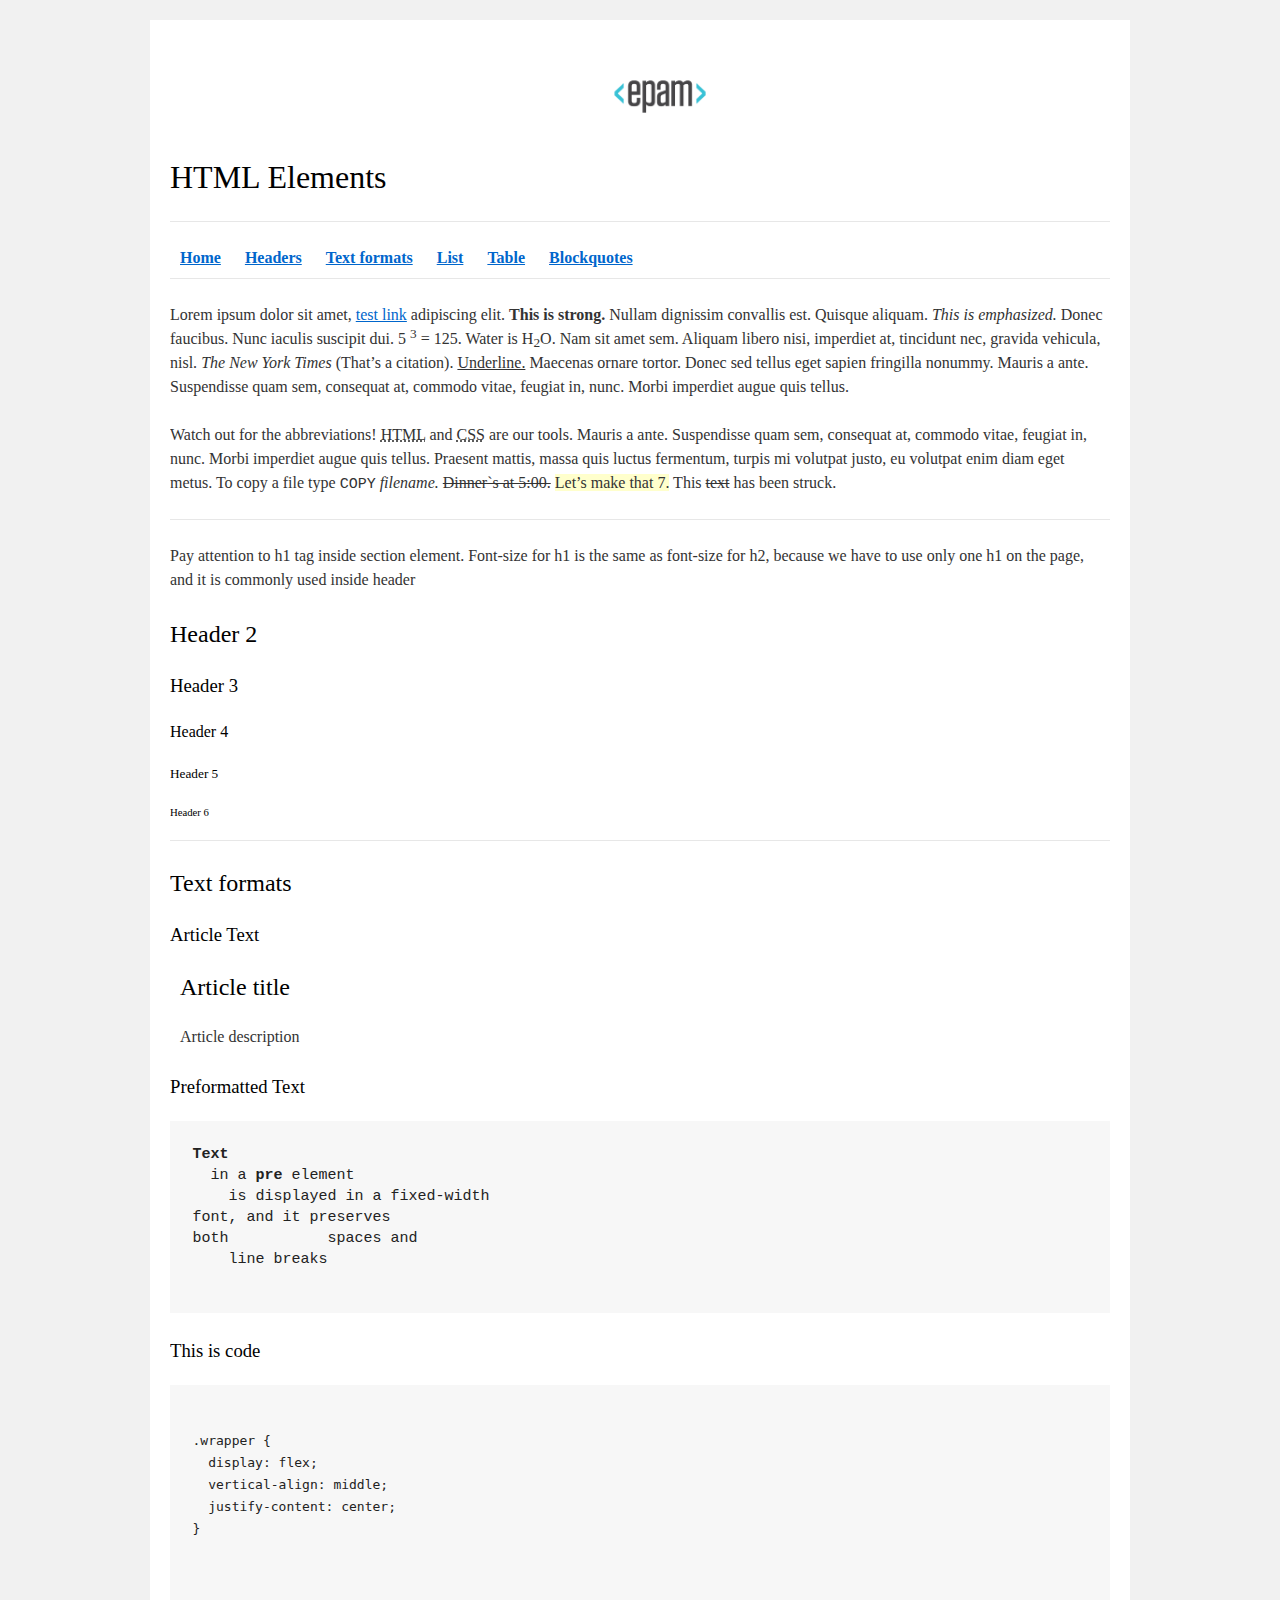
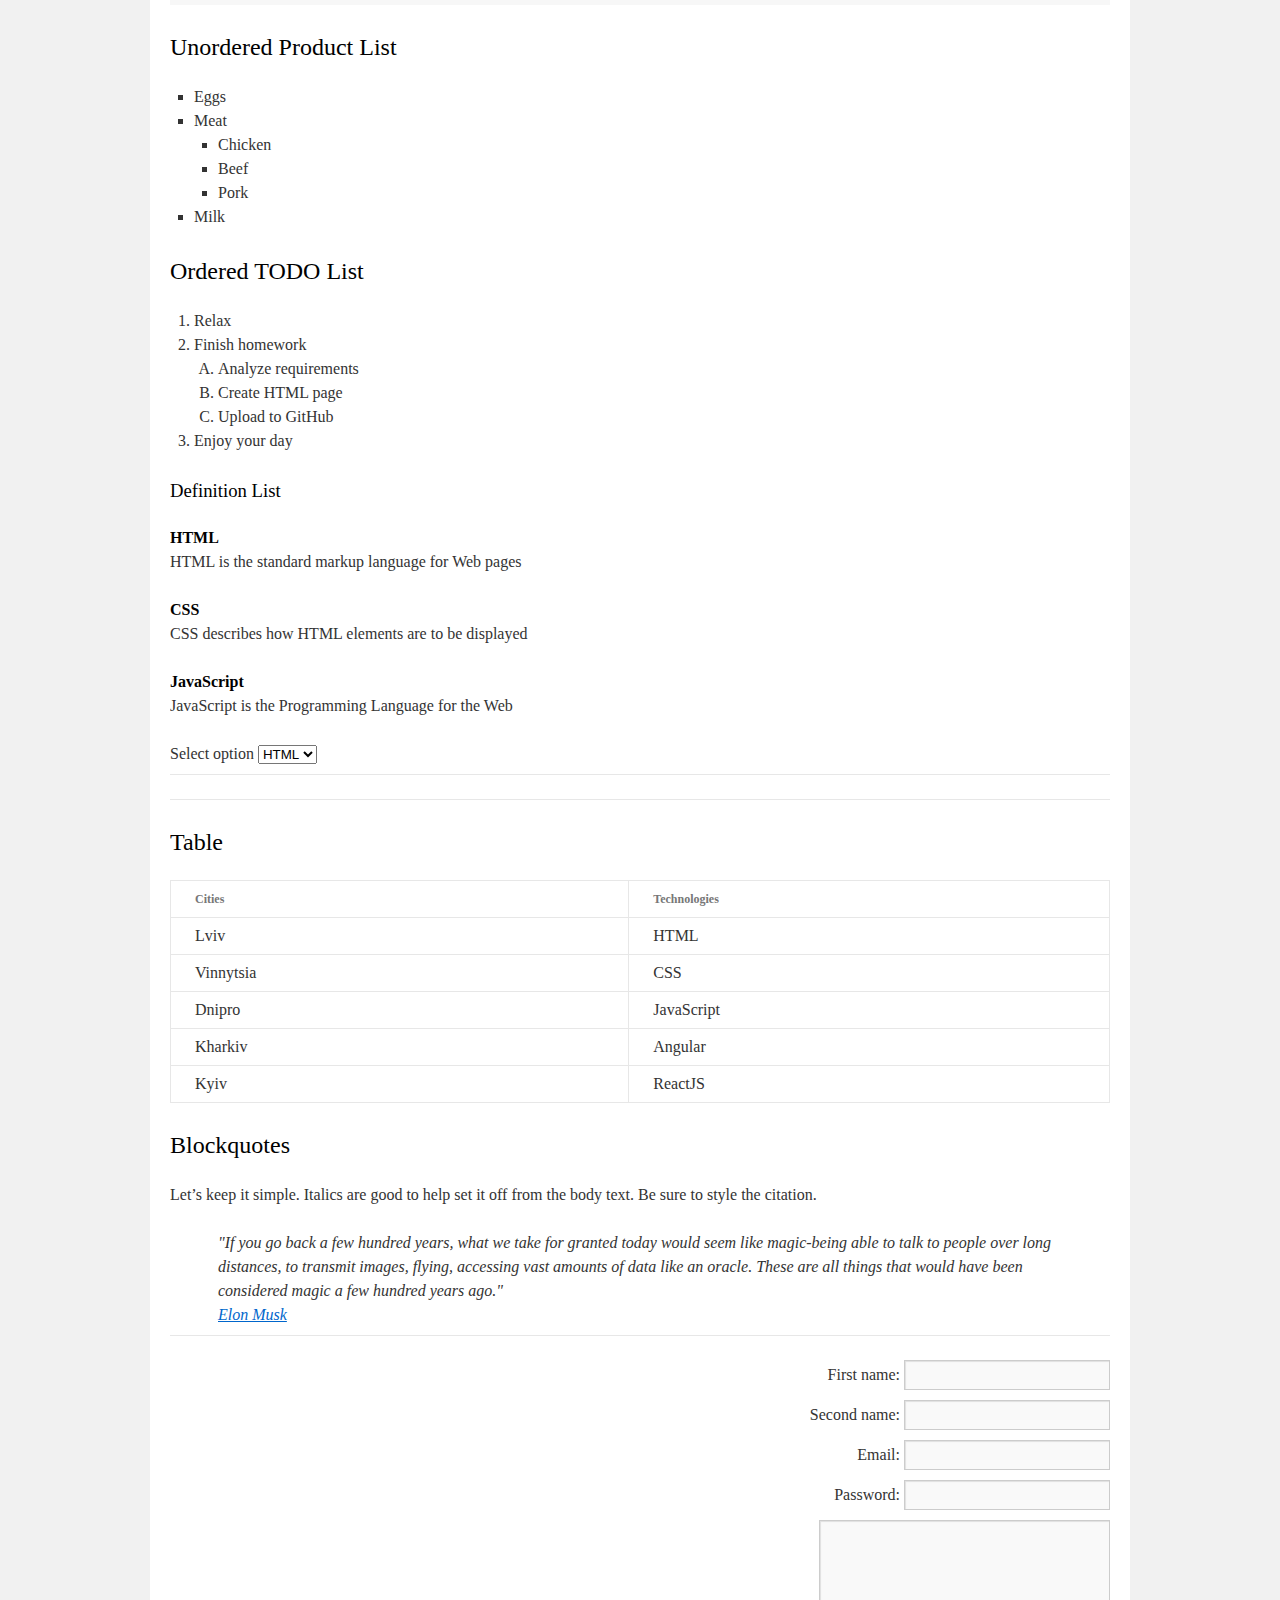
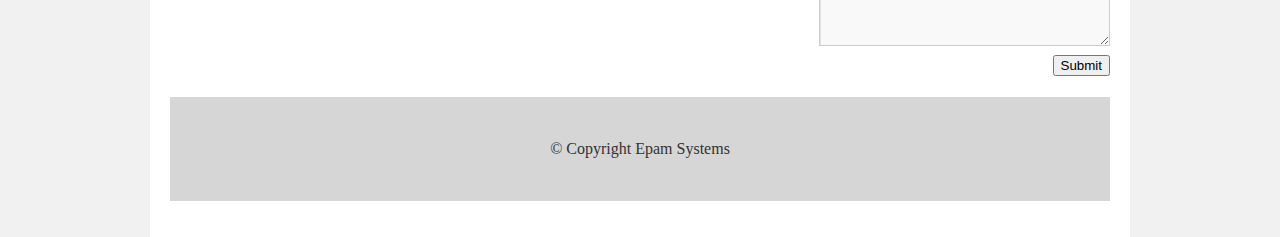
==== FL11_HW1/homework/index.html @ 72bde5f6 "First homework" ====
<!DOCTYPE html>
<html lang="en">

<head>
  <meta charset="utf-8">
  <title>HTML Basics</title>
  <link rel="stylesheet" href="style.css">
</head>

<body>
  <div id="wrapper">
    <div id="main">
      <div id="container">
        <div id="content" role="main">
          <header>
            <img src="logo.png" alt="EPAM Logo">
            <h1>HTML Elements</h1>
            <hr>
            <nav>
              <a href="#home"><b>Home</b></a>
              <a href="#headers"><b>Headers</b></a>
              <a href="#textFormats"><b>Text formats</b></a>
              <a href="#list"><b>List</b></a>
              <a href="#table"><b>Table</b></a>
              <a href="#blockquotes"><b>Blockquotes</b></a>
            </nav>
            <hr>
          </header>
          <section id="home">
            <p>
              Lorem ipsum dolor sit amet,
              <a href="index.html">test link</a>
              adipiscing elit.
              <strong>This is strong.</strong>
              Nullam dignissim convallis est. Quisque aliquam.
              <em>This is emphasized.</em>
              Donec faucibus. Nunc iaculis suscipit dui. 5
              <sup>3</sup> = 125.
              Water is H<sub>2</sub>O.
              Nam sit amet sem. Aliquam libero nisi, imperdiet at, tincidunt nec, gravida vehicula, nisl.
              <cite>The New York Times</cite>
              (That&#8217;s a citation).
              <u>Underline.</u>
              Maecenas ornare tortor. Donec sed tellus eget sapien fringilla nonummy. Mauris a ante. Suspendisse quam
              sem, consequat at, commodo vitae, feugiat in, nunc. Morbi imperdiet augue quis tellus.
            </p>
            <p>
              Watch out for the abbreviations!
              <abbr title="Hyper Text Markup Language">HTML</abbr>
              and
              <abbr title="Cascading Style Sheets">CSS</abbr>
              are our tools. Mauris a ante. Suspendisse quam sem, consequat at, commodo vitae, feugiat in, nunc. Morbi
              imperdiet augue quis tellus. Praesent mattis, massa quis luctus fermentum, turpis mi volutpat justo, eu
              volutpat enim diam eget metus. To copy a file type
              <kbd>COPY</kbd>
              <i>filename.</i>
              <s>Dinner`s at 5:00.</s>
              <ins>Let&#8217;s make that 7.</ins>
              This <s>text</s> has been struck.
            </p>
            <hr>
          </section>
          <section id="headers">
            <p>
              Pay attention to h1 tag inside section element. Font-size for h1 is the same as font-size for h2,
              because we have to use only one h1 on the page, and it is commonly used inside header
            </p>
            <h2>Header 2</h2>
            <h3>Header 3</h3>
            <h4>Header 4</h4>
            <h5>Header 5</h5>
            <h6>Header 6</h6>
            <hr>
          </section>
          <section id="textFormats">

              <h2>Text formats</h2>
              <h3>Article Text</h3>
              <article>
                  <h2>Article title</h2>
                  <p>Article description</p>
              </article>
              
              <h3>Preformatted Text</h3>
<pre>
<b>Text</b>
  in a <b>pre</b> element
    is displayed in a fixed-width
font, and it preserves
both           spaces and
    line breaks
    
</pre>
              <h3>This is code</h3>
              <pre>
                <code>
.wrapper {
  display: flex;
  vertical-align: middle;
  justify-content: center;
}
                </code>
              </pre>
          </section>
          <section id="list">
            <h2>Unordered Product List</h2>
            <ul>
              <li>Eggs</li>
              <li>Meat
                <ul>
                  <li>Chicken</li>
                  <li>Beef</li>
                  <li>Pork</li>
                </ul>
              </li>
              
              <li>Milk</li>
            </ul>
            <h2>Ordered TODO List</h2>
            <ol>
              <li>Relax</li>
              <li>Finish homework
                <ol type="A">
                  <li>Analyze requirements</li>
                  <li>Create HTML page</li>
                  <li>Upload to GitHub</li>
                </ol>
              </li>
    
              <li>Enjoy your day</li>
            </ol>
            
            
            <h3>Definition List</h3>
            <dl>
              <dt>HTML</dt>
              <dd>HTML is the standard markup language for Web pages</dd>
              <dt>CSS</dt>
              <dd>CSS describes how HTML elements are to be displayed</dd>
              <dt>JavaScript</dt>
              <dd>JavaScript is the Programming Language for the Web</dd>
            </dl>
            
            <span>Select option</span>
            <select title="Select one of following options">
              <option value="HTML">HTML</option>
              <option value="CSS">CSS</option>
              <option value="JS">JS</option>
            </select>
            <hr>
            <hr>
          </section>
          <section id="table">
            <h2>Table</h2>
            <table>
              <thead>
                <tr>
                  <th>Cities</th>
                  <th>Technologies</th>
                </tr>
              </thead>
              <tbody>
                 <tr>
                   <td>Lviv</td>
                   <td>HTML</td>
                 </tr>
                 <tr>
                   <td>Vinnytsia</td>
                   <td>CSS</td>
                 </tr>
                 <tr>
                   <td>Dnipro</td>
                   <td>JavaScript</td>
                 </tr>
                 <tr>
                   <td>Kharkiv</td>
                   <td>Angular</td>
                 </tr>
                 <tr>
                   <td>Kyiv</td>
                   <td>ReactJS</td>
                 </tr>
              </tbody>
            </table>
          </section>
          <section id="blockquotes">
            <h2>Blockquotes</h2>
            <p>Let&#8217;s keep it simple. Italics are good to help set it off from the body text. Be sure to style the citation.</p>
            <blockquote>
              "If you go back a few hundred years, what we take for granted today would seem like magic-being able
              to talk to people over long distances, to transmit images, flying, accessing vast amounts of data
              like an oracle. These are all things that would have been considered magic a few hundred years ago."
              <br>
              <a href="https://twitter.com/elonmusk">Elon Musk</a>
            </blockquote>
            <hr>
          </section>
          <section>
            <form action="#">
              <label for="firstName">
                First name: <input type="text" name="firstName" id="firstName">
              </label>
              <br>
              <label for="secondName">
                Second name: <input type="text" name="secondName" id="secondName">
              </label>
              <br>
              <label for="eMail">
                Email: <input type="email" name="eMail" id="eMail">
              </label>
              <br>
              <label for="password">
                Password: <input type="password" name="password" id="password">
              </label>
              <br>
              <textarea name="customComment" title="Leave a comment if you want" id="textarea" cols="30" rows="5"></textarea>
              <br>
              <button>Submit</button>
            </form>
          </section>
          <footer>
            <span>
              &copy; Copyright Epam Systems
            </span>
          </footer>
        </div>
      </div>
    </div>
  </div>
</body>

</html>
---- FL11_HW1/homework/style.css ----
html,body,div,span,applet,object,iframe,h1,h2,h3,h4,h5,h6,p,blockquote,pre,a,abbr,acronym,address,big,cite,code,del,dfn,em,font,img,ins,kbd,q,s,samp,small,strike,strong,sub,sup,tt,var,b,u,i,center,dl,dt,dd,ol,ul,li,fieldset,form,label,legend,table,caption,tbody,tfoot,thead,tr,th,td{background:transparent;border:0;margin:0;padding:0;vertical-align:baseline}body{line-height:1}h1,h2,h3,h4,h5,h6{clear:both;font-weight:normal}ol,ul{list-style:none}blockquote{quotes:none}blockquote:before,blockquote:after{content:'';content:none}del{text-decoration:line-through}table{border-collapse:collapse;border-spacing:0}a img{border:0}#container{float:left;margin:0 -240px 0 0;width:100%}#primary,#secondary{float:right;overflow:hidden;width:220px}#secondary{clear:right}#footer{clear:both;width:100%}.one-column #content{margin:0 auto;width:640px}.single-attachment #content{margin:0 auto;width:900px}body,input,textarea,.page-title span,.pingback a.url{font-family:Georgia,"Bitstream Charter",serif}h3#comments-title,h3#reply-title,#access .menu,#access div.menu ul,#cancel-comment-reply-link,.form-allowed-tags,#site-info,#site-title,#wp-calendar,.comment-meta,.comment-body tr th,.comment-body thead th,.entry-content label,.entry-content tr th,.entry-content thead th,.entry-meta,.entry-title,.entry-utility,#respond label,.navigation,.page-title,.pingback p,.reply,.widget-title,.wp-caption-text{font-family:"Helvetica Neue",Arial,Helvetica,"Nimbus Sans L",sans-serif}input[type="submit"]{font-family:"Helvetica Neue",Arial,Helvetica,"Nimbus Sans L",sans-serif}pre{font-family:"Courier 10 Pitch",Courier,monospace}code{font-family:Monaco,Consolas,"Andale Mono","DejaVu Sans Mono",monospace}#access .menu-header,div.menu,#colophon,#branding,#main,#wrapper{margin:0 auto;width:940px}#wrapper{background:#fff;margin-top:20px;padding:0 20px}#footer-widget-area{overflow:hidden}#footer-widget-area .widget-area{float:left;margin-right:20px;width:220px}#footer-widget-area #fourth{margin-right:0}#site-info{float:left;font-size:14px;font-weight:bold;width:700px}#site-generator{float:right;width:220px}body{background:#f1f1f1}body,input,textarea{color:#666;font-size:12px;line-height:18px}hr{background-color:#e7e7e7;border:0;clear:both;height:1px;margin-bottom:18px}p{margin-bottom:18px}ul{list-style:square;margin:0 0 18px 1.5em}ol{list-style:decimal;margin:0 0 18px 1.5em}ol ol{list-style:upper-alpha}ol ol ol{list-style:lower-roman}ol ol ol ol{list-style:lower-alpha}ul ul,ol ol,ul ol,ol ul{margin-bottom:0}dl{margin:0 0 24px 0}dt{font-weight:bold}dd{margin-bottom:18px}strong{font-weight:bold}cite,em,i{font-style:italic}big{font-size:131.25%}ins{background:#ffc;text-decoration:none}blockquote{font-style:italic;padding:0 3em}blockquote cite,blockquote em,blockquote i{font-style:normal}pre{background:#f7f7f7;color:#222;line-height:18px;margin-bottom:18px;overflow:auto;padding:1.5em}abbr,acronym{cursor:help}sup,sub{height:0;line-height:1;position:relative;vertical-align:baseline}sup{bottom:1ex}sub{top:.5ex}small{font-size:smaller}input{margin-bottom:10px}input[type="text"],input[type="password"],input[type="email"],input[type="url"],input[type="number"],textarea{background:#f9f9f9;border:1px solid #ccc;box-shadow:inset 1px 1px 1px rgba(0,0,0,0.1);-moz-box-shadow:inset 1px 1px 1px rgba(0,0,0,0.1);-webkit-box-shadow:inset 1px 1px 1px rgba(0,0,0,0.1);padding:2px}a:link{color:#06c}a:visited{color:#743399}a:active,a:hover{color:#ff4b33}.screen-reader-text{clip:rect(1px,1px,1px,1px);overflow:hidden;position:absolute !important;height:1px;width:1px}#header{padding:30px 0 0 0}#site-title{float:left;font-size:30px;line-height:36px;margin:0 0 18px 0;width:700px}#site-title a{color:#000;font-weight:bold;text-decoration:none}#site-description{color:#000;clear:right;float:right;font-style:italic;margin:15px 0 18px 0;opacity:.65;width:220px}#branding img{border-top:4px solid #000;border-bottom:1px solid #000;display:block;float:left}#access{background:#000;display:block;float:left;margin:0 auto;width:940px}#access .menu-header,div.menu{font-size:13px;margin-left:12px;width:928px}#access .menu-header ul,div.menu ul{list-style:none;margin:0}#access .menu-header li,div.menu li{float:left;position:relative}#access a{color:#aaa;display:block;line-height:38px;padding:0 10px;text-decoration:none}#access ul ul{box-shadow:0 3px 3px rgba(0,0,0,0.2);-moz-box-shadow:0 3px 3px rgba(0,0,0,0.2);-webkit-box-shadow:0 3px 3px rgba(0,0,0,0.2);display:none;position:absolute;top:38px;left:0;float:left;width:180px;z-index:99999}#access ul ul li{min-width:180px}#access ul ul ul{left:100%;top:0}#access ul ul a{background:#333;line-height:1em;padding:10px;width:160px;height:auto}#access li:hover>a,#access ul ul:hover>a{background:#333;color:#fff}#access ul li:hover>ul{display:block}#access ul li.current_page_item>a,#access ul li.current_page_ancestor>a,#access ul li.current-menu-ancestor>a,#access ul li.current-menu-item>a,#access ul li.current-menu-parent>a{color:#fff}* html #access ul li.current_page_item a,* html #access ul li.current_page_ancestor a,* html #access ul li.current-menu-ancestor a,* html #access ul li.current-menu-item a,* html #access ul li.current-menu-parent a,* html #access ul li a:hover{color:#fff}#main{clear:both;overflow:hidden;padding:40px 0 0 0}#content{margin-bottom:36px}#content,#content input,#content textarea{color:#333;font-size:16px;line-height:24px}#content p,#content ul,#content ol,#content dd,#content pre,#content hr{margin-bottom:24px}#content ul ul,#content ol ol,#content ul ol,#content ol ul{margin-bottom:0}#content pre,#content kbd,#content tt,#content var{font-size:15px;line-height:21px}#content code{font-size:13px}#content dt,#content th{color:#000}#content h1,#content h2,#content h3,#content h4,#content h5,#content h6{color:#000;line-height:1.5em;margin:0 0 20px 0}#content table{border:1px solid #e7e7e7;margin:0 -1px 24px 0;text-align:left;width:100%}#content tr th,#content thead th{color:#777;font-size:12px;font-weight:bold;line-height:18px;padding:9px 24px;border-right:1px solid #e7e7e7}#content tr td{border-top:1px solid #e7e7e7;padding:6px 24px;border-right:1px solid #e7e7e7}#content tr.odd td{background:#f2f7fc}.hentry{margin:0 0 48px 0}.home .sticky{background:#f2f7fc;border-top:4px solid #000;margin-left:-20px;margin-right:-20px;padding:18px 20px}.single .hentry{margin:0 0 36px 0}.page-title{color:#000;font-size:14px;font-weight:bold;margin:0 0 36px 0}.page-title span{color:#333;font-size:16px;font-style:italic;font-weight:normal}.page-title a:link,.page-title a:visited{color:#777;text-decoration:none}.page-title a:active,.page-title a:hover{color:#ff4b33}#content .entry-title{color:#000;font-size:21px;font-weight:bold;line-height:1.3em;margin-bottom:0}.entry-title a:link,.entry-title a:visited{color:#000;text-decoration:none}.entry-title a:active,.entry-title a:hover{color:#ff4b33}.entry-meta{color:#777;font-size:12px}.entry-meta abbr,.entry-utility abbr{border:0}.entry-meta abbr:hover,.entry-utility abbr:hover{border-bottom:1px dotted #666}.single-author .by-author{position:absolute !important;clip:rect(1px 1px 1px 1px);clip:rect(1px,1px,1px,1px)}.entry-content,.entry-summary{clear:both;padding:12px 0 0 0}.entry-content .more-link{white-space:nowrap}#content .entry-summary p:last-child{margin-bottom:12px}.entry-content fieldset{border:1px solid #e7e7e7;margin:0 0 24px 0;padding:24px}.entry-content fieldset legend{background:#fff;color:#000;font-weight:bold;padding:0 24px}.entry-content input{margin:0 0 24px 0}.entry-content input.file,.entry-content input.button{margin-right:24px}.entry-content label{color:#777;font-size:12px}.entry-content select{margin:0 0 24px 0}.entry-content sup,.entry-content sub{font-size:10px}.entry-content blockquote.left{float:left;margin-left:0;margin-right:24px;text-align:right;width:33%}.entry-content blockquote.right{float:right;margin-left:24px;margin-right:0;text-align:left;width:33%}.page-link{clear:both;color:#000;font-weight:bold;line-height:48px;word-spacing:.5em}.page-link a:link,.page-link a:visited{background:#f1f1f1;color:#333;font-weight:normal;padding:.5em .75em;text-decoration:none}.home .sticky .page-link a{background:#d9e8f7}.page-link a:active,.page-link a:hover{color:#ff4b33}body.page .edit-link{clear:both;display:block}#entry-author-info{background:#f2f7fc;border-top:4px solid #000;clear:both;font-size:14px;line-height:20px;margin:24px 0;overflow:hidden;padding:18px 20px}#entry-author-info #author-avatar{background:#fff;border:1px solid #e7e7e7;float:left;height:60px;margin:0 -104px 0 0;padding:11px}#entry-author-info #author-description{float:left;margin:0 0 0 104px}#entry-author-info h2{color:#000;font-size:100%;font-weight:bold;margin-bottom:0}.entry-utility{clear:both;color:#777;font-size:12px;line-height:18px}.entry-meta a,.entry-utility a{color:#777}.entry-meta a:hover,.entry-utility a:hover{color:#ff4b33}#content .video-player{padding:0}.format-standard .wp-video,.format-standard .wp-audio-shortcode,.format-audio .wp-audio-shortcode,.format-standard .video-player{margin-bottom:24px}.home #content .format-aside p,.home #content .category-asides p{font-size:14px;line-height:20px;margin-bottom:10px;margin-top:0}.format-gallery .size-thumbnail img,.category-gallery .size-thumbnail img{border:10px solid #f1f1f1;margin-bottom:0}.format-gallery .gallery-thumb,.category-gallery .gallery-thumb{float:left;margin-right:20px;margin-top:-4px}.home #content .format-gallery .entry-utility,.home #content .category-gallery .entry-utility{padding-top:4px}.attachment .entry-content .entry-caption{font-size:140%;margin-top:24px}.attachment .entry-content .nav-previous a:before{content:'\2190\00a0'}.attachment .entry-content .nav-next a:after{content:'\00a0\2192'}#content img.size-auto,#content img.size-full,#content img.size-large,#content img.size-medium,#content .entry-attachment img,#content .widget-container img{max-width:100%;height:auto}#ie8 #content img.size-auto,#ie8 #content img.size-full,#ie8 #content img.size-large,#ie8 #content img.size-medium,#ie8 #content .entry-attachment img{width:auto}.alignleft,img.alignleft{display:inline;float:left;margin-right:24px;margin-top:4px}.alignright,img.alignright{display:inline;float:right;margin-left:24px;margin-top:4px}.aligncenter,img.aligncenter{clear:both;display:block;margin-left:auto;margin-right:auto}img.alignleft,img.alignright,img.aligncenter{margin-bottom:12px}.wp-caption{background:#f1f1f1;line-height:18px;margin-bottom:20px;max-width:100%;padding:4px;text-align:center}.wp-caption img{margin:5px 5px 0;max-width:622px}.wp-caption p.wp-caption-text{color:#777;font-size:12px;margin:5px}.wp-smiley{margin:0}.gallery{margin:0 auto 18px}.gallery .gallery-item{float:left;margin-top:0;text-align:center}.gallery-columns-1 .gallery-item{width:100%}.gallery-columns-2 .gallery-item{width:50%}.gallery-columns-3 .gallery-item{width:33%}.gallery-columns-4 .gallery-item{width:25%}.gallery-columns-5 .gallery-item{width:20%}.gallery-columns-6 .gallery-item{width:16%}.gallery-columns-7 .gallery-item{width:14%}.gallery-columns-8 .gallery-item{width:12%}.gallery-columns-9 .gallery-item{width:11%}.gallery-columns-1 img{max-width:620px}.gallery-columns-2 img{max-width:288px}.gallery-columns-3 img{max-width:177px}.gallery-columns-4 img{max-width:122px}.gallery-columns-5 img{max-width:88px}.gallery-columns-6 img{max-width:66px}.gallery-columns-7 img{max-width:50px}.gallery-columns-8 img{max-width:39px}.gallery-columns-9 img{max-width:29px}.gallery-item img{height:auto}.gallery-columns-2 .attachment-medium{max-width:92%;height:auto}.gallery-columns-4 .attachment-thumbnail{max-width:84%;height:auto}.gallery .gallery-caption{color:#777;font-size:12px;margin:0 0 12px}.gallery dl{margin:0}.gallery img{border:10px solid #f1f1f1}.gallery br+br{display:none}#content .entry-attachment img{display:block;margin:0 auto}.navigation{color:#777;font-size:12px;line-height:18px;overflow:hidden}.navigation a:link,.navigation a:visited{color:#777;text-decoration:none}.navigation a:active,.navigation a:hover{color:#ff4b33}.nav-previous{float:left;width:50%}.nav-next{float:right;text-align:right;width:50%}#nav-above{margin:0 0 18px 0}#nav-above{display:none}.paged #nav-above,.single #nav-above{display:block}#nav-below{margin:-18px 0 0 0}#comments{clear:both}#comments .navigation{padding:0 0 18px 0}h3#comments-title,h3#reply-title{color:#000;font-size:20px;font-weight:bold;margin-bottom:0}h3#comments-title{padding:24px 0}.commentlist{list-style:none;margin:0}.commentlist li.comment{border-bottom:1px solid #e7e7e7;line-height:24px;margin:0 0 24px 0;padding:0 0 0 56px;position:relative}.commentlist li:last-child{border-bottom:0;margin-bottom:0}#comments .comment-body ul,#comments .comment-body ol{margin-bottom:18px}#comments .comment-body p:last-child{margin-bottom:6px}#comments .comment-body blockquote p:last-child{margin-bottom:24px}.commentlist ol{list-style:decimal}.commentlist .avatar{position:absolute;top:4px;left:0}.comment-author cite{color:#000;font-style:normal;font-weight:bold}.comment-author .says{font-style:italic}.comment-meta{font-size:12px;margin:0 0 18px 0}.comment-meta a:link,.comment-meta a:visited{color:#777;text-decoration:none}.comment-meta a:active,.comment-meta a:hover{color:#ff4b33}.commentlist .bypostauthor>div{background:#f2f7fc;border-top:4px solid #000;margin-bottom:10px;padding:10px 0 0 20px}.reply{font-size:12px;padding:0 0 24px 0}.reply a,a.comment-edit-link{color:#777}.reply a:hover,a.comment-edit-link:hover{color:#ff4b33}.commentlist .children{list-style:none;margin:0}.commentlist .children li{border:0;margin:0}.nopassword,.nocomments{display:none}#comments .pingback{border-bottom:1px solid #e7e7e7;margin-bottom:18px;padding-bottom:18px}.commentlist li.comment+li.pingback{margin-top:-6px}#comments .pingback p{color:#777;display:block;font-size:12px;line-height:18px;margin:0}#comments .pingback .url{font-size:13px;font-style:italic}input[type="submit"]{color:#333}form{text-align:right}input{width:200px}#respond{border-top:1px solid #e7e7e7;margin:24px 0;overflow:hidden;position:relative}#respond p{margin:0}#respond .comment-notes{margin-bottom:1em}.form-allowed-tags{line-height:1em}.children #respond{margin:0 48px 0 0}h3#reply-title{margin:18px 0}#comments-list #respond{margin:0 0 18px 0}#comments-list ul #respond{margin:0}#cancel-comment-reply-link{font-size:12px;font-weight:normal;line-height:18px}#respond .required{color:#ff4b33;font-weight:bold}#respond label{color:#777;font-size:12px}#respond input{margin:0 0 9px;width:98%}#respond textarea{width:98%}#respond .form-allowed-tags{color:#777;font-size:12px;line-height:18px}#respond .form-allowed-tags code{font-size:11px}#respond .form-submit{margin:12px 0}#respond .form-submit input{font-size:14px;width:auto}.widget-area ul{list-style:none;margin-left:0}.widget-area ul ul{list-style:square;margin-left:1.3em}.widget-area select{max-width:100%}.widget_search #s{width:60%}.widget_search label{display:none}.widget-container{word-wrap:break-word;-webkit-hyphens:auto;-moz-hyphens:auto;hyphens:auto;margin:0 0 18px 0}.widget-container .wp-caption img{margin:auto}.widget-container.widget_image .wp-caption{width:auto}.widget-container.widget_image .wp-caption img{margin-left:-8px}.widget-title{color:#222;font-size:14px;font-weight:bold}.widget-area a:link,.widget-area a:visited{text-decoration:none}.widget-area a:active,.widget-area a:hover{text-decoration:underline}.widget-area .entry-meta{font-size:11px}#wp_tag_cloud div{line-height:1.6em}#wp-calendar{width:100%}#wp-calendar caption{color:#222;font-size:14px;font-weight:bold;padding-bottom:4px;text-align:left}#wp-calendar thead{font-size:11px}#wp-calendar tbody{color:#aaa}#wp-calendar tbody td{background:#f5f5f5;border:1px solid #fff;padding:3px 0 2px;text-align:center}#wp-calendar tbody .pad{background:0}#wp-calendar tfoot #next{text-align:right}.widget_rss a.rsswidget{color:#000}.widget_rss a.rsswidget:hover{color:#ff4b33}.widget_rss .widget-title img{width:11px;height:11px}#main .widget-area ul{margin-left:0;padding:0 20px 0 0}#main .widget-area ul ul{border:0;margin-left:1.3em;padding:0}#main .widget-container.music-player ul{margin:0}#footer{margin-bottom:20px}#colophon{border-top:4px solid #000;margin-top:-4px;overflow:hidden;padding:18px 0}#site-info{font-weight:bold}#site-info a{color:#000;text-decoration:none}#site-generator{font-style:italic;position:relative}#site-generator a{background:url(images/wordpress.png) center left no-repeat;color:#666;display:inline-block;line-height:16px;padding-left:20px;text-decoration:none}#site-generator a:hover{text-decoration:underline}img#wpstats{display:block;margin:0 auto 10px}pre{-webkit-text-size-adjust:140%}code{-webkit-text-size-adjust:160%}#access,.entry-meta,.entry-utility,.navigation,.widget-area{-webkit-text-size-adjust:120%}#site-description{-webkit-text-size-adjust:none}@media print{body{background:none !important}#wrapper{clear:both !important;display:block !important;float:none !important;position:relative !important}#header{border-bottom:2pt solid #000;padding-bottom:18pt}#colophon{border-top:2pt solid #000}#site-title,#site-description{float:none;line-height:1.4em;margin:0;padding:0}#site-title{font-size:13pt}.entry-content{font-size:14pt;line-height:1.6em}.entry-title{font-size:21pt}#access,#branding img,#respond,.comment-edit-link,.edit-link,.navigation,.page-link,.widget-area{display:none !important}#container,#header,#footer{margin:0;width:100%}#content,.one-column #content{margin:24pt 0 0;width:100%}.wp-caption p{font-size:11pt}#site-info,#site-generator{float:none;width:auto}#colophon{width:auto}img#wpstats{display:none}#site-generator a{margin:0;padding:0}#entry-author-info{border:1px solid #e7e7e7}#main{display:inline}.home .sticky{border:0}}img{width:140px;vertical-align:middle;display:block;margin:0 auto;margin-left:calc(50% - 50px);margin-bottom:20px}nav>a{padding:10px;color:#0279c1}nav>a b:hover{color:#00527a}nav>a:visited{color:#0279c1}article{padding-left:10px}footer{margin-top:20px;padding:40px 20px;text-align:center;background:#3333}
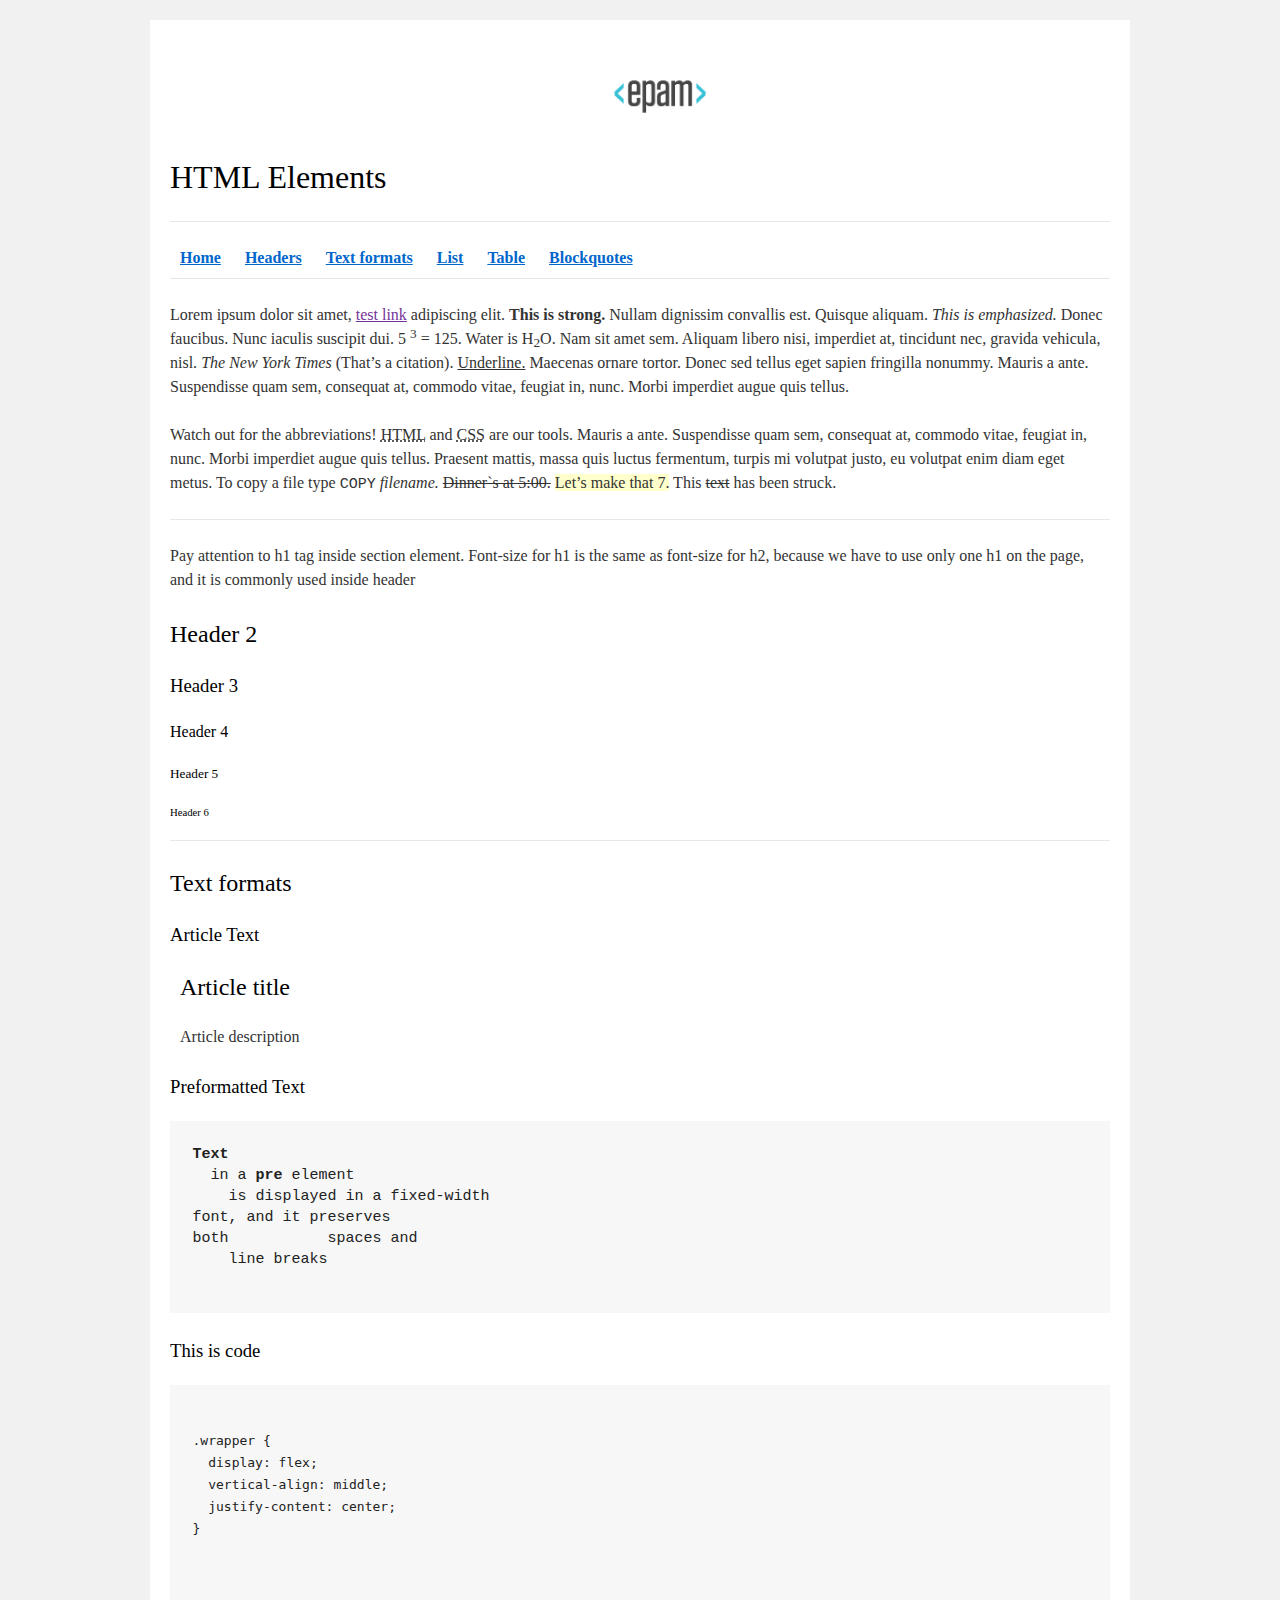
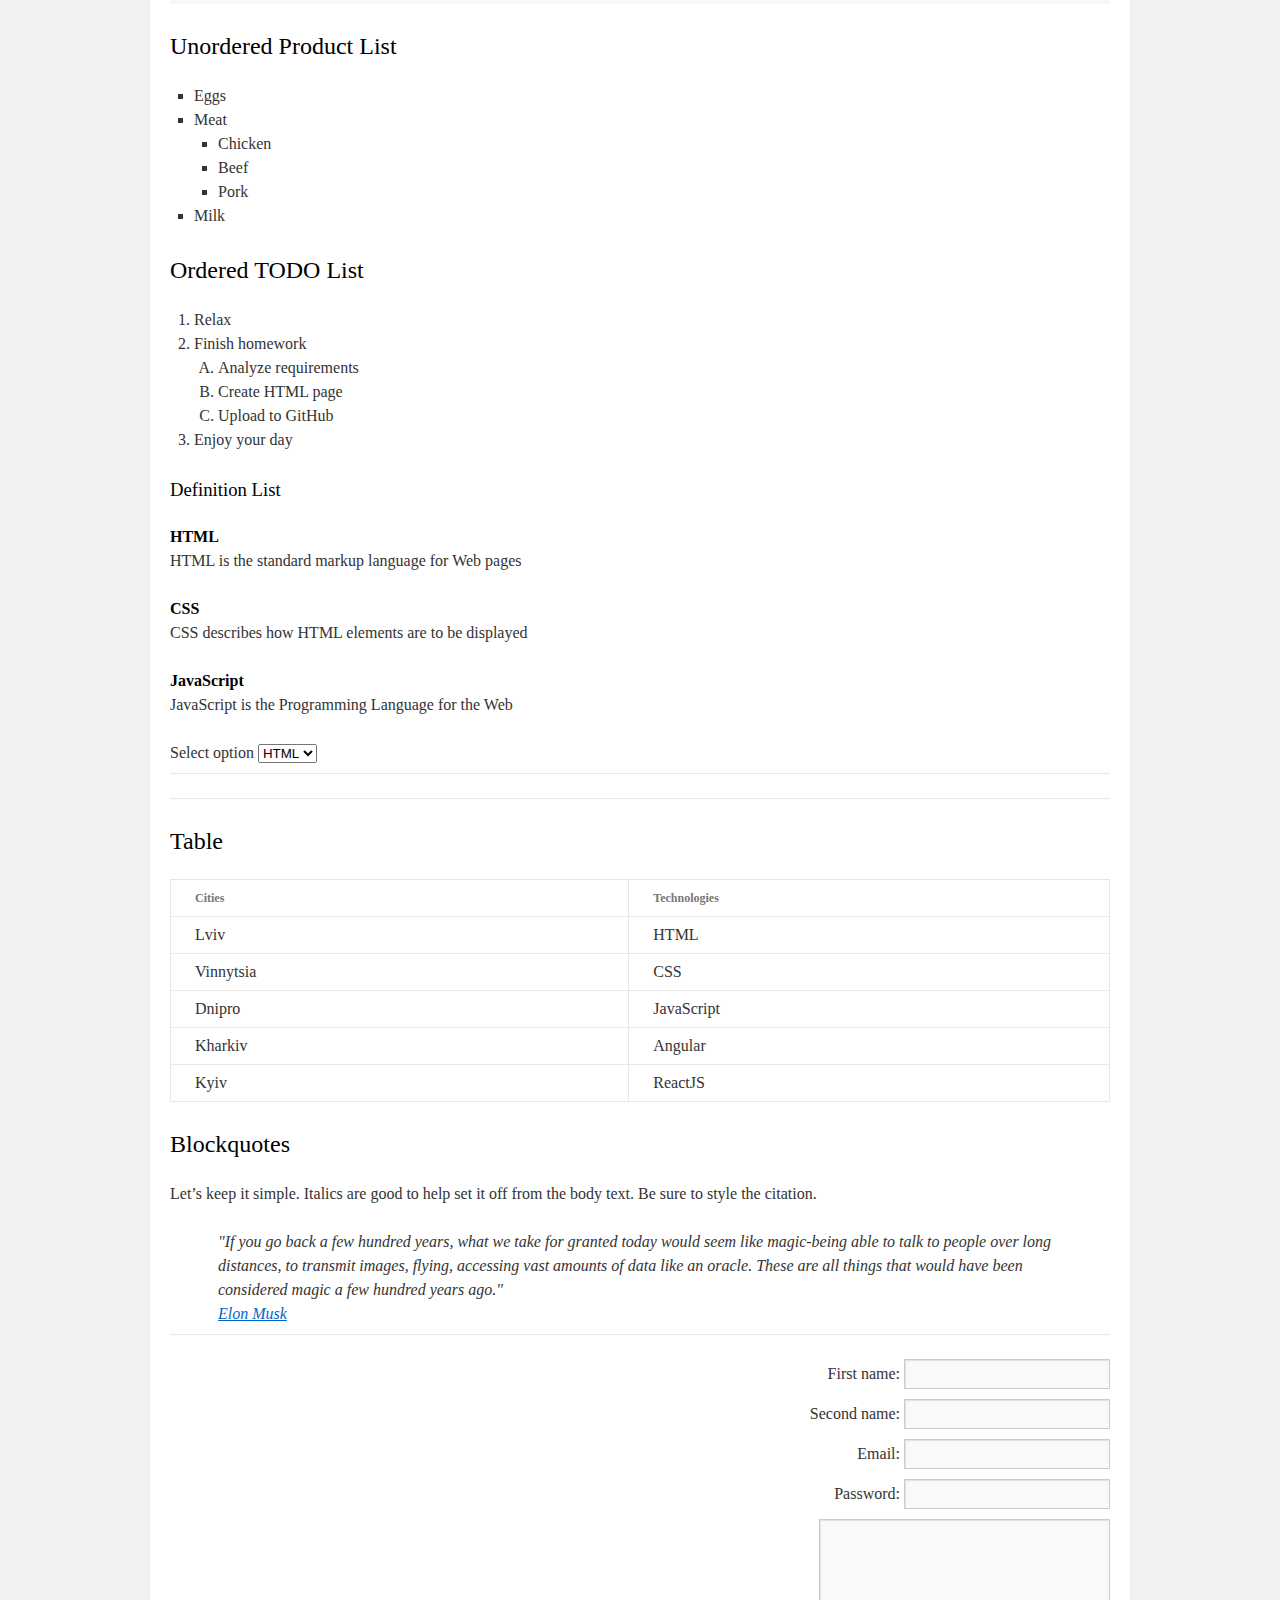
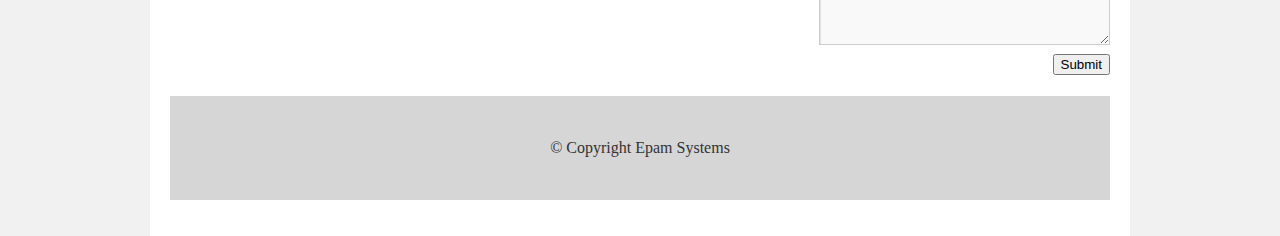
==== commit edb2e5dd: "Update index.html" ====
--- a/FL11_HW1/homework/index.html
+++ b/FL11_HW1/homework/index.html
@@ -26,61 +26,62 @@
             </nav>
             <hr>
           </header>
-          <section id="home">
-            <p>
-              Lorem ipsum dolor sit amet,
-              <a href="index.html">test link</a>
-              adipiscing elit.
-              <strong>This is strong.</strong>
-              Nullam dignissim convallis est. Quisque aliquam.
-              <em>This is emphasized.</em>
-              Donec faucibus. Nunc iaculis suscipit dui. 5
-              <sup>3</sup> = 125.
-              Water is H<sub>2</sub>O.
-              Nam sit amet sem. Aliquam libero nisi, imperdiet at, tincidunt nec, gravida vehicula, nisl.
-              <cite>The New York Times</cite>
-              (That&#8217;s a citation).
-              <u>Underline.</u>
-              Maecenas ornare tortor. Donec sed tellus eget sapien fringilla nonummy. Mauris a ante. Suspendisse quam
-              sem, consequat at, commodo vitae, feugiat in, nunc. Morbi imperdiet augue quis tellus.
-            </p>
-            <p>
-              Watch out for the abbreviations!
-              <abbr title="Hyper Text Markup Language">HTML</abbr>
-              and
-              <abbr title="Cascading Style Sheets">CSS</abbr>
-              are our tools. Mauris a ante. Suspendisse quam sem, consequat at, commodo vitae, feugiat in, nunc. Morbi
-              imperdiet augue quis tellus. Praesent mattis, massa quis luctus fermentum, turpis mi volutpat justo, eu
-              volutpat enim diam eget metus. To copy a file type
-              <kbd>COPY</kbd>
-              <i>filename.</i>
-              <s>Dinner`s at 5:00.</s>
-              <ins>Let&#8217;s make that 7.</ins>
-              This <s>text</s> has been struck.
-            </p>
-            <hr>
-          </section>
-          <section id="headers">
-            <p>
-              Pay attention to h1 tag inside section element. Font-size for h1 is the same as font-size for h2,
-              because we have to use only one h1 on the page, and it is commonly used inside header
-            </p>
-            <h2>Header 2</h2>
-            <h3>Header 3</h3>
-            <h4>Header 4</h4>
-            <h5>Header 5</h5>
-            <h6>Header 6</h6>
-            <hr>
-          </section>
-          <section id="textFormats">
-
+          <main>
+            <div id="home">
+              <p>
+                Lorem ipsum dolor sit amet,
+                <a href="">test link</a>
+                adipiscing elit.
+                <strong>This is strong.</strong>
+                Nullam dignissim convallis est. Quisque aliquam.
+                <em>This is emphasized.</em>
+                Donec faucibus. Nunc iaculis suscipit dui. 5
+                <sup>3</sup> = 125.
+                Water is H<sub>2</sub>O.
+                Nam sit amet sem. Aliquam libero nisi, imperdiet at, tincidunt nec, gravida vehicula, nisl.
+                <cite>The New York Times</cite>
+                (That&#8217;s a citation).
+                <u>Underline.</u>
+                Maecenas ornare tortor. Donec sed tellus eget sapien fringilla nonummy. Mauris a ante. Suspendisse quam
+                sem, consequat at, commodo vitae, feugiat in, nunc. Morbi imperdiet augue quis tellus.
+              </p>
+              <p>
+                Watch out for the abbreviations!
+                <abbr title="Hyper Text Markup Language">HTML</abbr>
+                and
+                <abbr title="Cascading Style Sheets">CSS</abbr>
+                are our tools. Mauris a ante. Suspendisse quam sem, consequat at, commodo vitae, feugiat in, nunc. Morbi
+                imperdiet augue quis tellus. Praesent mattis, massa quis luctus fermentum, turpis mi volutpat justo, eu
+                volutpat enim diam eget metus. To copy a file type
+                <kbd>COPY</kbd>
+                <i>filename.</i>
+                <s>Dinner`s at 5:00.</s>
+                <ins>Let&#8217;s make that 7.</ins>
+                This <s>text</s> has been struck.
+              </p>
+              <hr>
+            </div>
+            <section id="headers">
+              <p>
+                Pay attention to h1 tag inside section element. Font-size for h1 is the same as font-size for h2,
+                because we have to use only one h1 on the page, and it is commonly used inside header
+              </p>
+              <h2>Header 2</h2>
+              <h3>Header 3</h3>
+              <h4>Header 4</h4>
+              <h5>Header 5</h5>
+              <h6>Header 6</h6>
+              <hr>
+            </section>
+            <section id="textFormats">
+    
               <h2>Text formats</h2>
               <h3>Article Text</h3>
               <article>
-                  <h2>Article title</h2>
-                  <p>Article description</p>
+                <h2>Article title</h2>
+                <p>Article description</p>
               </article>
-              
+    
               <h3>Preformatted Text</h3>
 <pre>
 <b>Text</b>
@@ -93,131 +94,142 @@
 </pre>
               <h3>This is code</h3>
               <pre>
-                <code>
+<code>
 .wrapper {
   display: flex;
   vertical-align: middle;
   justify-content: center;
 }
-                </code>
+</code>
               </pre>
-          </section>
-          <section id="list">
-            <h2>Unordered Product List</h2>
-            <ul>
-              <li>Eggs</li>
-              <li>Meat
-                <ul>
-                  <li>Chicken</li>
-                  <li>Beef</li>
-                  <li>Pork</li>
-                </ul>
-              </li>
-              
-              <li>Milk</li>
-            </ul>
-            <h2>Ordered TODO List</h2>
-            <ol>
-              <li>Relax</li>
-              <li>Finish homework
-                <ol type="A">
-                  <li>Analyze requirements</li>
-                  <li>Create HTML page</li>
-                  <li>Upload to GitHub</li>
-                </ol>
-              </li>
-    
-              <li>Enjoy your day</li>
-            </ol>
-            
-            
-            <h3>Definition List</h3>
-            <dl>
-              <dt>HTML</dt>
-              <dd>HTML is the standard markup language for Web pages</dd>
-              <dt>CSS</dt>
-              <dd>CSS describes how HTML elements are to be displayed</dd>
-              <dt>JavaScript</dt>
-              <dd>JavaScript is the Programming Language for the Web</dd>
-            </dl>
-            
-            <span>Select option</span>
-            <select title="Select one of following options">
-              <option value="HTML">HTML</option>
-              <option value="CSS">CSS</option>
-              <option value="JS">JS</option>
-            </select>
-            <hr>
-            <hr>
-          </section>
-          <section id="table">
-            <h2>Table</h2>
-            <table>
-              <thead>
+            </section>
+            <section id="list">
+              <h2>Unordered Product List</h2>
+              <ul>
+                <li>Eggs</li>
+                <li>Meat
+                  <ul>
+                    <li>Chicken</li>
+                    <li>Beef</li>
+                    <li>Pork</li>
+                  </ul>
+                </li>
+      
+                <li>Milk</li>
+              </ul>
+              <h2>Ordered TODO List</h2>
+              <ol>
+                <li>Relax</li>
+                <li>Finish homework
+                  <ol type="A">
+                    <li>Analyze requirements</li>
+                    <li>Create HTML page</li>
+                    <li>Upload to GitHub</li>
+                  </ol>
+                </li>
+      
+                <li>Enjoy your day</li>
+              </ol>
+    
+    
+              <h3>Definition List</h3>
+              <dl>
+                <dt>HTML</dt>
+                <dd>HTML is the standard markup language for Web pages</dd>
+                <dt>CSS</dt>
+                <dd>CSS describes how HTML elements are to be displayed</dd>
+                <dt>JavaScript</dt>
+                <dd>JavaScript is the Programming Language for the Web</dd>
+              </dl>
+    
+              <span>Select option</span>
+              <select title="Select one of following options">
+                <option value="HTML">HTML</option>
+                <option value="CSS">CSS</option>
+                <option value="JS">JS</option>
+              </select>
+              <hr>
+              <hr>
+            </section>
+            <section id="table">
+              <h2>Table</h2>
+              <table>
+                <thead>
                 <tr>
                   <th>Cities</th>
                   <th>Technologies</th>
                 </tr>
-              </thead>
-              <tbody>
-                 <tr>
-                   <td>Lviv</td>
-                   <td>HTML</td>
-                 </tr>
-                 <tr>
-                   <td>Vinnytsia</td>
-                   <td>CSS</td>
-                 </tr>
-                 <tr>
-                   <td>Dnipro</td>
-                   <td>JavaScript</td>
-                 </tr>
-                 <tr>
-                   <td>Kharkiv</td>
-                   <td>Angular</td>
-                 </tr>
-                 <tr>
-                   <td>Kyiv</td>
-                   <td>ReactJS</td>
-                 </tr>
-              </tbody>
-            </table>
-          </section>
-          <section id="blockquotes">
-            <h2>Blockquotes</h2>
-            <p>Let&#8217;s keep it simple. Italics are good to help set it off from the body text. Be sure to style the citation.</p>
-            <blockquote>
-              "If you go back a few hundred years, what we take for granted today would seem like magic-being able
-              to talk to people over long distances, to transmit images, flying, accessing vast amounts of data
-              like an oracle. These are all things that would have been considered magic a few hundred years ago."
-              <br>
-              <a href="https://twitter.com/elonmusk">Elon Musk</a>
-            </blockquote>
-            <hr>
-          </section>
-          <section>
-            <form action="#">
-              <label for="firstName">
-                First name: <input type="text" name="firstName" id="firstName">
-              </label>
-              <br>
-              <label for="secondName">
-                Second name: <input type="text" name="secondName" id="secondName">
-              </label>
-              <br>
-              <label for="eMail">
-                Email: <input type="email" name="eMail" id="eMail">
-              </label>
-              <br>
-              <label for="password">
-                Password: <input type="password" name="password" id="password">
-              </label>
-              <br>
-              <textarea name="customComment" title="Leave a comment if you want" id="textarea" cols="30" rows="5"></textarea>
-              <br>
-              <button>Submit</button>
-            </form>
-          </section>
+                </thead>
+                <tbody>
+                <tr>
+                  <td>Lviv</td>
+                  <td>HTML</td>
+                </tr>
+                <tr>
+                  <td>Vinnytsia</td>
+                  <td>CSS</td>
+                </tr>
+                <tr>
+                  <td>Dnipro</td>
+                  <td>JavaScript</td>
+                </tr>
+                <tr>
+                  <td>Kharkiv</td>
+                  <td>Angular</td>
+                </tr>
+                <tr>
+                  <td>Kyiv</td>
+                  <td>ReactJS</td>
+                </tr>
+                </tbody>
+              </table>
+            </section>
+            <section id="blockquotes">
+              <h2>Blockquotes</h2>
+              <p>Let&#8217;s keep it simple. Italics are good to help set it off from the body text. Be sure to style the citation.</p>
+              <blockquote>
+                "If you go back a few hundred years, what we take for granted today would seem like magic-being able
+                to talk to people over long distances, to transmit images, flying, accessing vast amounts of data
+                like an oracle. These are all things that would have been considered magic a few hundred years ago."
+                <br>
+                <a href="https://twitter.com/elonmusk">Elon Musk</a>
+              </blockquote>
+              <hr>
+            </section>
+            <div>
+              <form action="#">
+                <fieldset>
+                  <label for="firstName">
+                    First name:
+                    <input type="text" name="firstName" id="firstName">
+                  </label>
+                </fieldset>
+                <fieldset>
+                  <label for="secondName">
+                    Second name:
+                    <input type="text" name="secondName" id="secondName">
+                  </label>
+                </fieldset>
+                <fieldset>
+                  <label for="eMail">
+                    Email:
+                    <input type="email" name="eMail" id="eMail">
+                  </label>
+                </fieldset>
+                <fieldset>
+                  <label for="password">
+                    Password:
+                    <input type="password" name="password" id="password">
+                  </label>
+                </fieldset>
+                <fieldset>
+                <textarea name="customComment" title="Leave a comment if you want" id="textarea" cols="30"
+                  rows="5"></textarea>
+                </fieldset>
+                <button>Submit</button>
+              </form>
+            </div>
+          </main>
           <footer>
             <span>
               &copy; Copyright Epam Systems
@@ -229,4 +241,4 @@
   </div>
 </body>
 
-</html>+</html>
